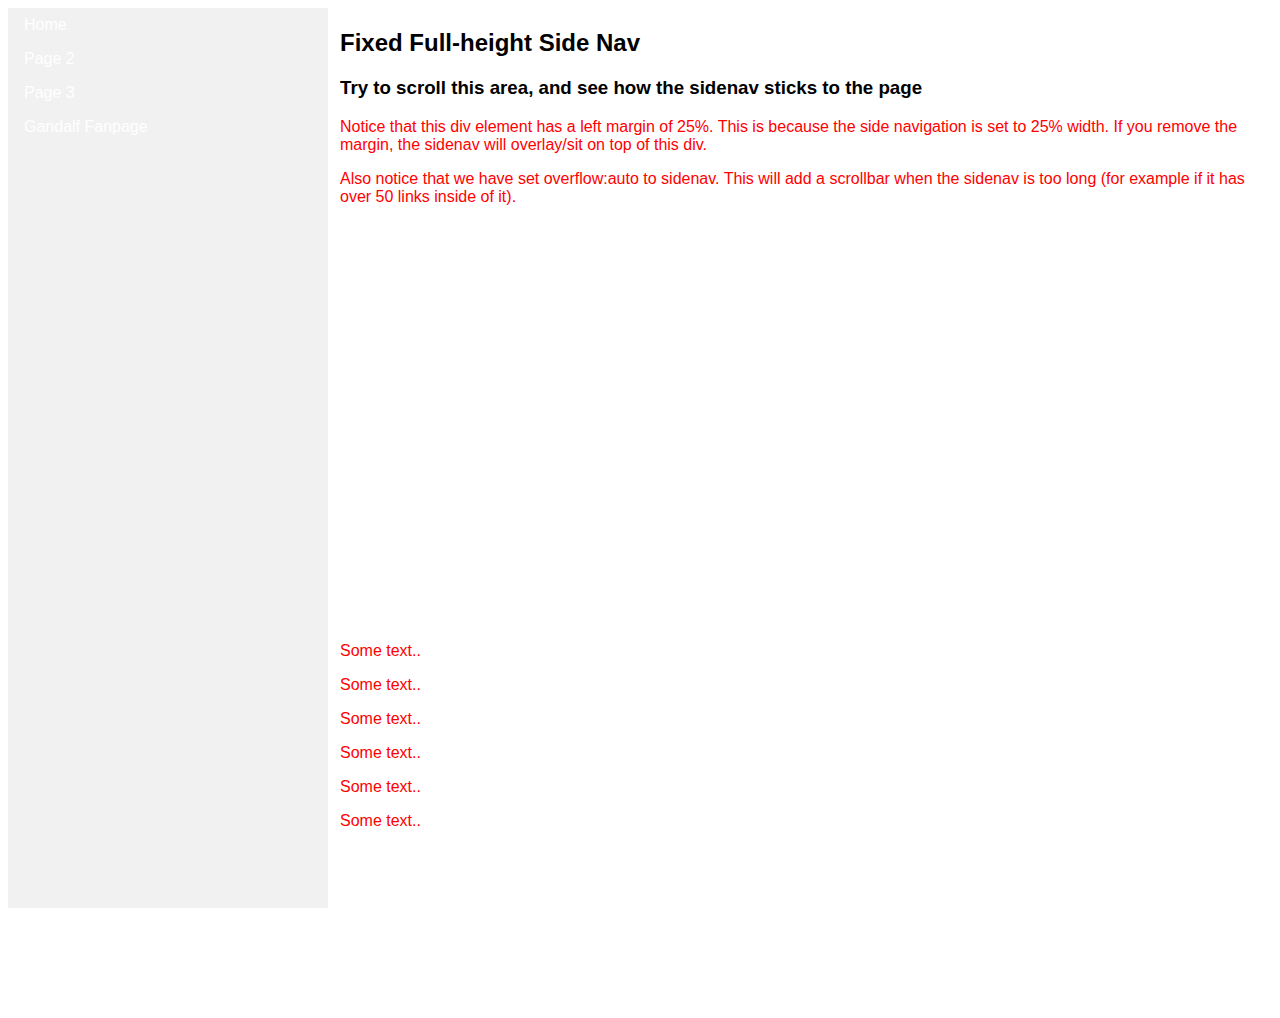
==== index.html @ 5204195f "Add files via upload" ====
<!DOCTYPE html>
<html lang="en">
<head>
  <link rel="stylesheet" type="text/css" href="style.css">

</head>
<body>
  <ul>
    <li><a href="index.html">Home</a></li>
    <li><a href="page2.html">Page 2</a></li>
    <li><a href="page3.html">Page 3</a></li>
    <li><a href="gandalf.html">Gandalf Fanpage</a></li>
  </ul>

  <div style="margin-left:25%;padding:1px 16px;height:1000px;">
    <h2>Fixed Full-height Side Nav</h2>
    <h3>Try to scroll this area, and see how the sidenav sticks to the page</h3>
    <p>Notice that this div element has a left margin of 25%. This is because the side navigation is set to 25% width. If you remove the margin, the sidenav will overlay/sit on top of this div.</p>
    <p>Also notice that we have set overflow:auto to sidenav. This will add a scrollbar when the sidenav is too long (for example if it has over 50 links inside of it).</p>
    <p><iframe src="https://editor.p5js.org/aperry2/embed/OOyw5JNRK4" width="400" height="400"></iframe></p>
    <p>Some text..</p>
    <p>Some text..</p>
    <p>Some text..</p>
    <p>Some text..</p>
    <p>Some text..</p>
    <p>Some text..</p>
  </div>

</body>
</html>
---- style.css ----
body {
  font-family: garamond;
}

p {
color: red;
font-family: "Tahoma", Geneva, sans-serif;
}

h2, h3 {
  font-family: "Arial Black", Gadget, sans-serif;
}

ul {
    list-style-type: none;
    margin: 0;
    padding: 0;
    width: 25%;
    background-color: #f1f1f1;
    height: 100%; /* Full height */
    position: fixed; /* Make it stick, even on scroll */
    overflow: auto; /* Enable scrolling if the sidenav has too much content */
}

li a {
  display: block;
  color: white;
  padding: 8px 16px;
  text-decoration: none;
  font-family: "Arial Black", Gadget, sans-serif;

}

li a.active {
  background-color: #4CAF50;
  color: white;
}

li a:hover:not(.active) {
  background-color: #01cdfe;
  color: #b967ff;
}

li {
  display: inline;
}

iframe {
  border: none;
}
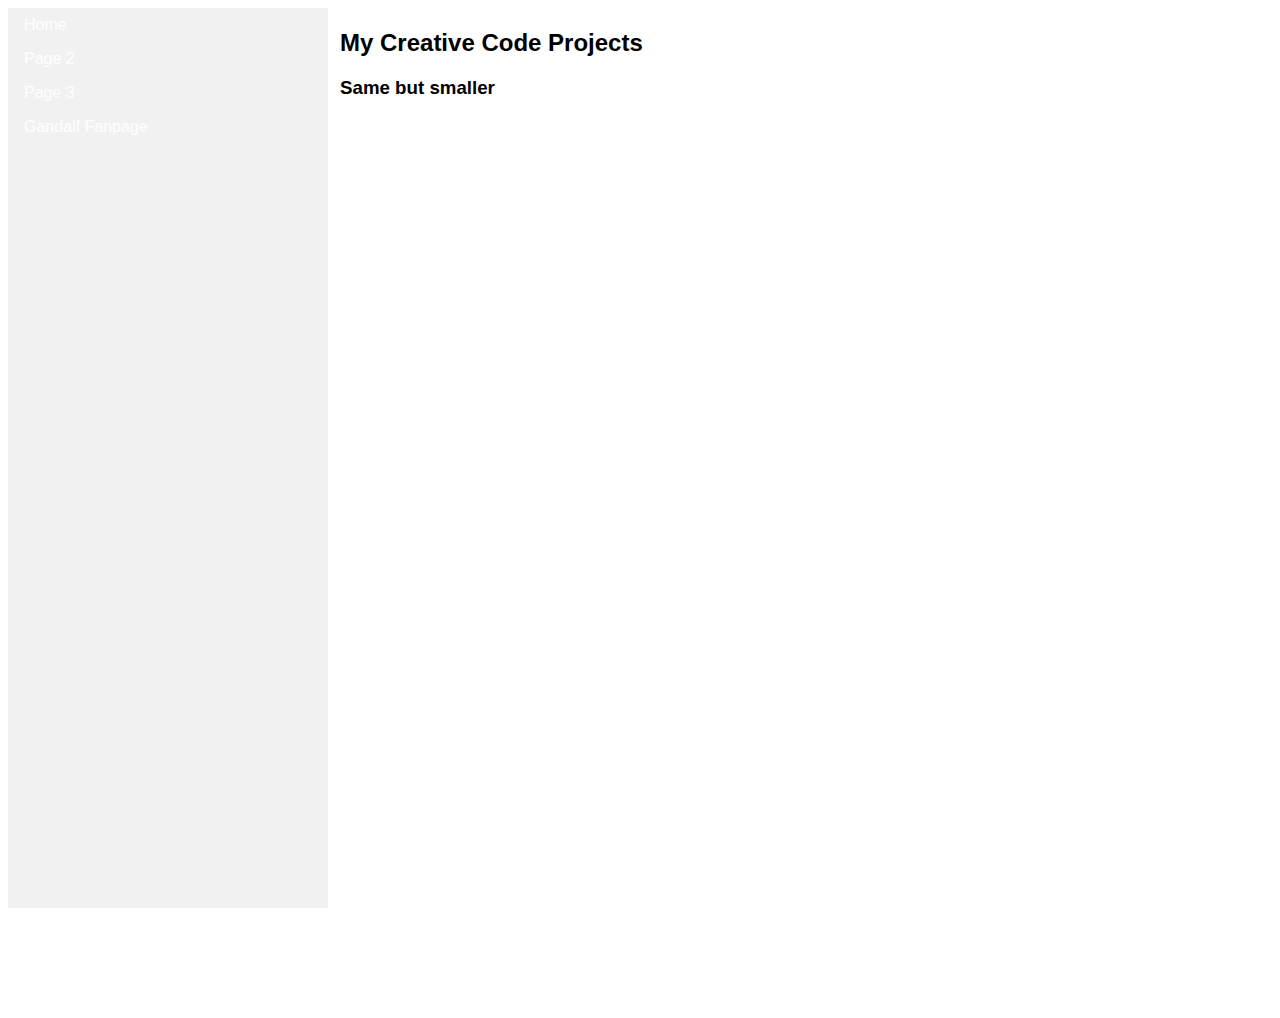
==== commit ca7cb9e5: "Update index.html" ====
--- a/index.html
+++ b/index.html
@@ -13,17 +13,11 @@
   </ul>
 
   <div style="margin-left:25%;padding:1px 16px;height:1000px;">
-    <h2>Fixed Full-height Side Nav</h2>
-    <h3>Try to scroll this area, and see how the sidenav sticks to the page</h3>
-    <p>Notice that this div element has a left margin of 25%. This is because the side navigation is set to 25% width. If you remove the margin, the sidenav will overlay/sit on top of this div.</p>
-    <p>Also notice that we have set overflow:auto to sidenav. This will add a scrollbar when the sidenav is too long (for example if it has over 50 links inside of it).</p>
+    <h2>My Creative Code Projects</h2>
+    <h3>Same but smaller</h3>
+
     <p><iframe src="https://editor.p5js.org/aperry2/embed/OOyw5JNRK4" width="400" height="400"></iframe></p>
-    <p>Some text..</p>
-    <p>Some text..</p>
-    <p>Some text..</p>
-    <p>Some text..</p>
-    <p>Some text..</p>
-    <p>Some text..</p>
+
   </div>
 
 </body>
